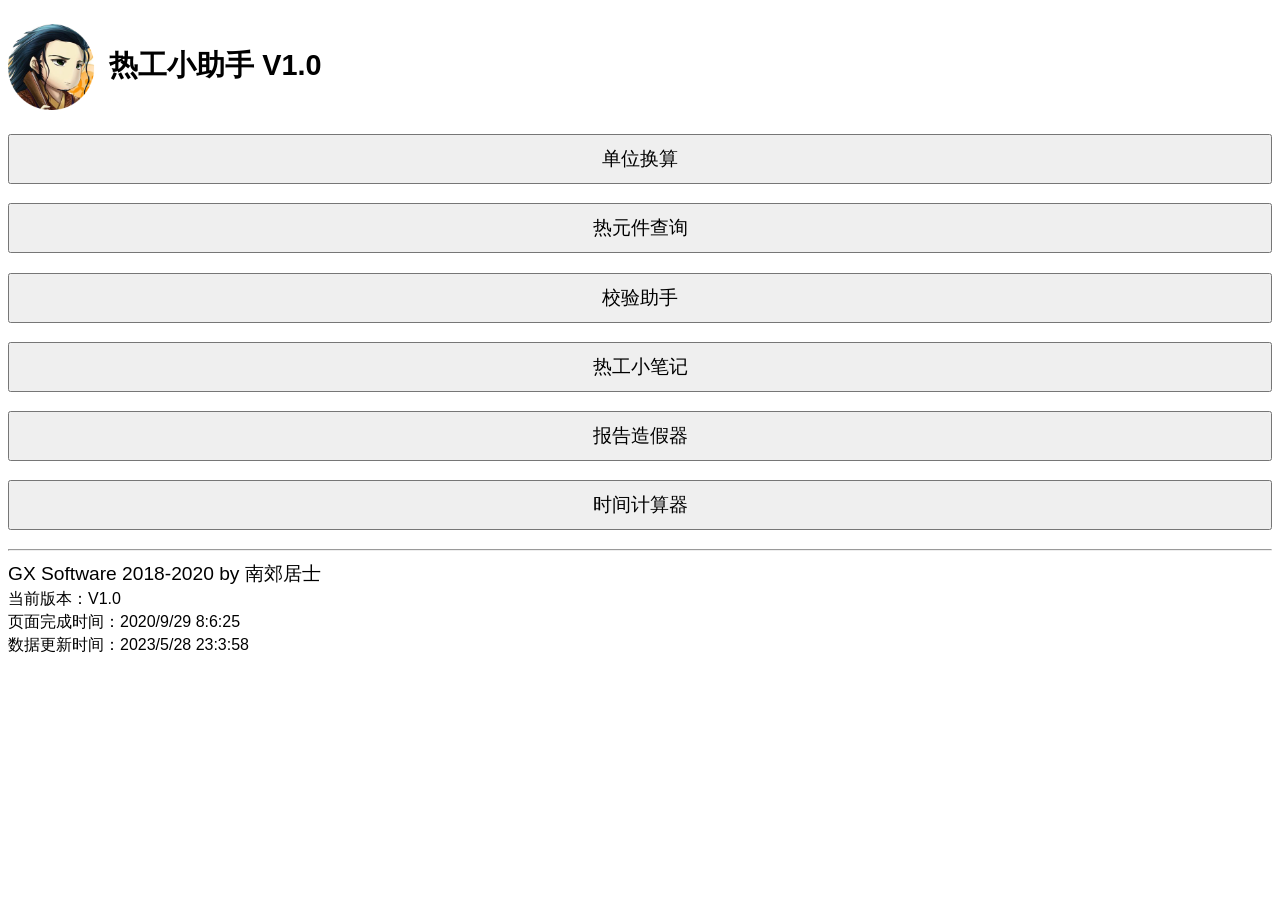
==== index.html @ 3841d83c "从gitee移库过来，首次提交" ====
﻿<!DOCTYPE html>
<html>
<head>

<link rel='apple-touch-icon' href='img/icon-h.png' type='image/png' />
<link rel='shortcut icon' href='img/icon-h.ico' type='image/vnd.microsoft.icon' />
<link rel='icon' href='img/icon-h.png' type='image/png' />
<link rel='bookmark' href='img/icon-h.ico' type='image/vnd.microsoft.icon' />

<meta http-equiv="Content-Type" content="text/html; charset=utf-8" />
<meta name = "viewport" content = "width = device-width, height = device-height, maximum-scale = 1.0, user-scalable = no" />

<title>热工小助手 V1.0</title>

<link rel = "stylesheet" type = "text/css" href="css/style.css" />

<script src = "js/common.js"></script>

</head>

<body>

<h2>
	<img id = "titleicon" src = "img/icon.png" style = "height : 3em; vertical-align:middle"></img>热工小助手 V1.0
</h2>

<p>
	<button type = "button" class = "allLength" value = "unit.html" onclick = "setBtnHref(this)">单位换算</button>
</p>

<p>
	<button type = "button" class = "allLength" value = "temperature.html" onclick = "setBtnHref(this)">热元件查询</button>
</p>

<p>
	<button type = "button" class = "allLength" value = "test.html" onclick = "setBtnHref(this)">校验助手</button>
</p>

<p>
	<button type = "button" class = "allLength" value = "note.html" onclick = "setBtnHref(this)">热工小笔记</button>
</p>

<p>
	<button type = "button" class = "allLength" value = "faker.html" onclick = "setBtnHref(this)">报告造假器</button>
</p>

<p>
	<button type = "button" class = "allLength" value = "time.html" onclick = "setBtnHref(this)">时间计算器</button>
</p>

<hr />
GX Software 2018-2020 by 南郊居士<br />
<small>当前版本：V1.0<br />页面完成时间：2020/9/29 8:6:25<br />数据更新时间：2023/5/28 23:3:58</small><br />

</body>
</html>
---- css/style.css ----
﻿
body {
	font-size : 120%;
	font-family : Microsoft YaHei, SimHei, sans-serif;
}

button {
	font-size : 100%;
	font-family : Microsoft YaHei, SimHei, sans-serif;
	height : 50px;
}

button.allLength {
	width : 100%;
}

.small {
	font-size : 80%;
}

input[type = "text"], input[type = "number"] {
	font-size : 150%;
	font-family : Microsoft YaHei, SimHei, sans-serif;
	height : 40px;
}

select {
	width : 75%;
	font-size : 100%;
	font-family : Microsoft YaHei, SimHei, sans-serif;
}

.findblock {
	position : fixed;
	left : 0;
	top : 0;
	z-index : 99;
	background : #fff;
	line-height : 50px;
	height : 100px;
	width : 100%;
	border-color : #333;
	border-width : 1px;
	border-style : solid;
}

.notetitle {
	background : #eee;
	margin-top : 0;
}

/*默认表格*/
table
{
	width:100%;
	
	border-spacing:0px;
	border-style: solid;
	border-color: #777777;
	border-width: 1px;
	
	font-size: 1em;
	border-collapse:collapse;
}

/*用于蛋疼的IE*/
th, td
{
	border-style: solid;
	border-color: #777777;
	border-width: 1px;
}

/*交替颜色*/
table.blank th
{
	background: #FFFFFF;
}
tr.alt th, tr.alt td
{
	background: #EAF2D3;
}

/* 右对齐 */
td.rgt
{
	text-align: right;
}
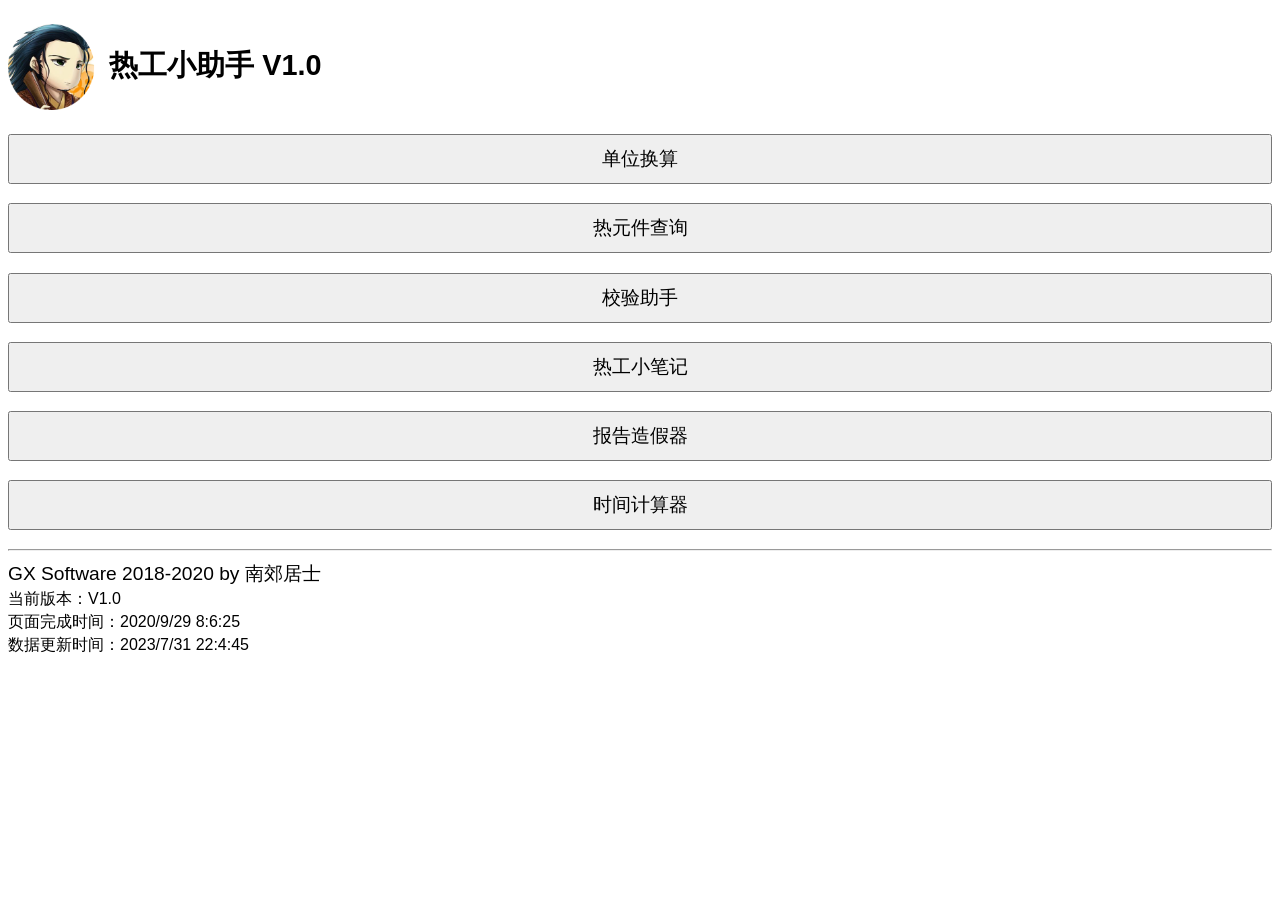
==== commit ad9dcda0: "更新小笔记" ====
--- a/index.html
+++ b/index.html
@@ -50,7 +50,7 @@
 
 <hr />
 GX Software 2018-2020 by 南郊居士<br />
-<small>当前版本：V1.0<br />页面完成时间：2020/9/29 8:6:25<br />数据更新时间：2023/5/28 23:3:58</small><br />
+<small>当前版本：V1.0<br />页面完成时间：2020/9/29 8:6:25<br />数据更新时间：2023/7/31 22:4:45</small><br />
 
 </body>
 </html>
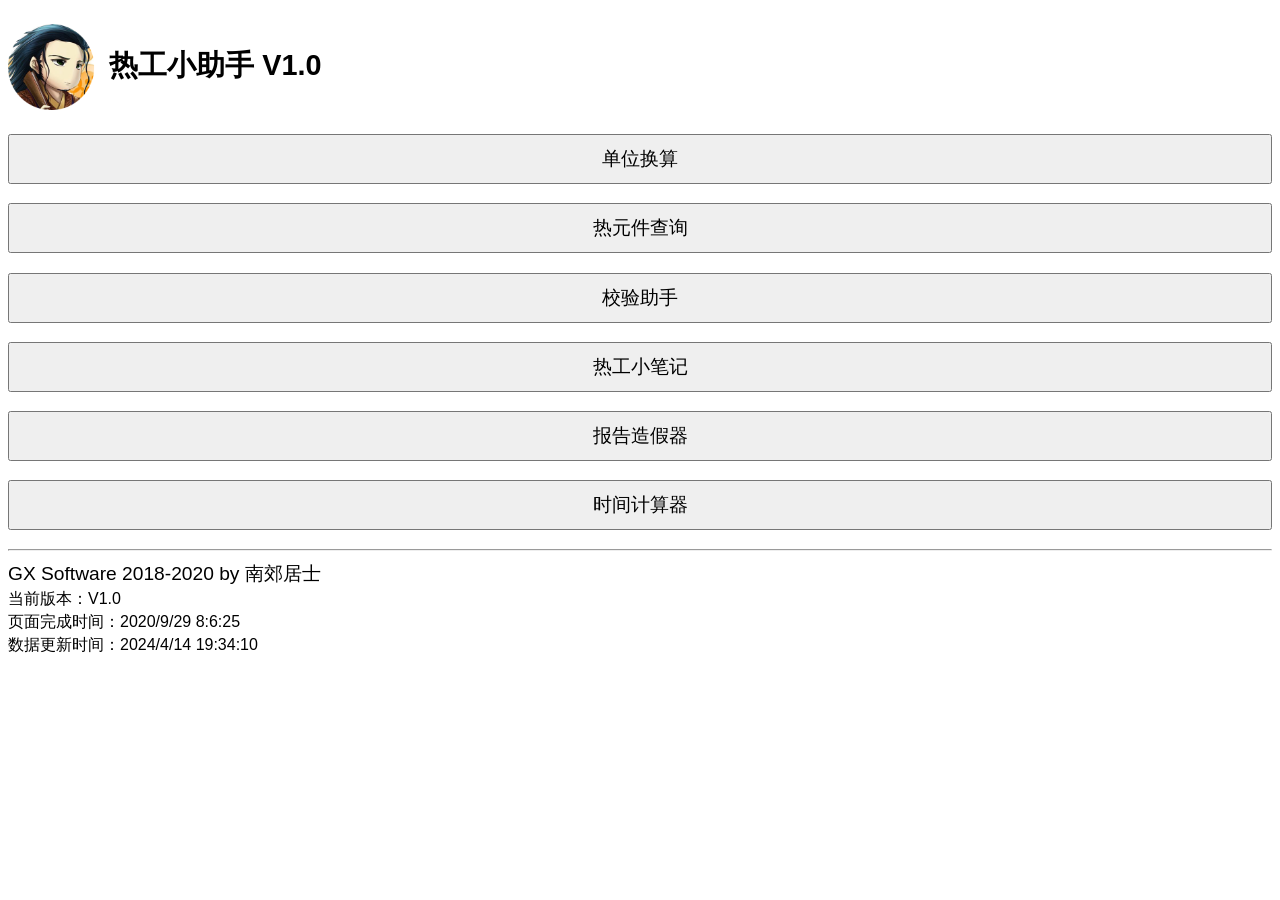
==== commit 27744983: "周期性更新，详见README" ====
--- a/index.html
+++ b/index.html
@@ -50,7 +50,7 @@
 
 <hr />
 GX Software 2018-2020 by 南郊居士<br />
-<small>当前版本：V1.0<br />页面完成时间：2020/9/29 8:6:25<br />数据更新时间：2023/7/31 22:4:45</small><br />
+<small>当前版本：V1.0<br />页面完成时间：2020/9/29 8:6:25<br />数据更新时间：2024/4/14 19:34:10</small><br />
 
 </body>
 </html>
